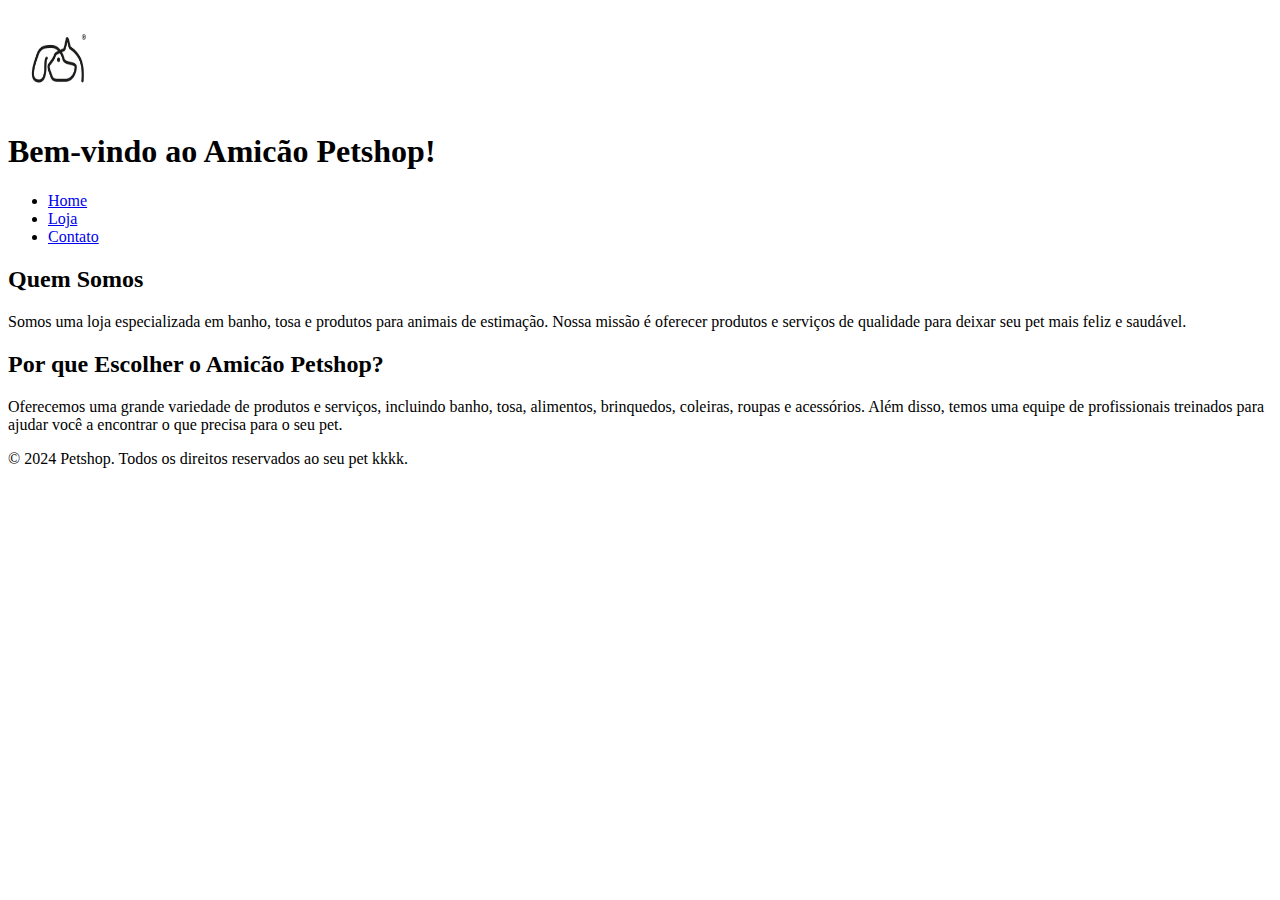
==== index.html @ 8467f768 "petshop" ====
<!DOCTYPE html>
<html lang="pt-BR">
<head>
    <meta charset="UTF-8">
    <meta name="viewport" content="width=device-width, initial-scale=1.0">
    <title>Amicão Petshop - Home</title>
    <!-- 

        Esse é um exercício em HTML. 
        Nesta página, você deve criar um cabeçalho, um conteúdo principal e um rodapé.
        O cabeçalho deve conter um título e um menu de navegação com três links: Home, Loja e Contato.
        O conteúdo principal deve conter duas seções com títulos e parágrafos.
        O rodapé deve conter um parágrafo com o texto "© 2024 Petshop. Todos os direitos reservados.".
        Adicione uma tabela com fotos de animais e seus nomes.

    -->
</head>
<body>
    <!-- Cabeçalho -->
    <header>
        <img src="logo.jpg" width="100" height="100">
        <h1>Bem-vindo ao Amicão Petshop!</h1>
        <nav>
            <ul>
                <li><a href="index.html">Home</a></li>
                <li><a href="loja.html">Loja</a></li>
                <li><a href="contato.html">Contato</a></li>
            </ul>
        </nav>
    </header>

    <!-- Conteúdo principal -->
    <main>
        <section>
            <h2>Quem Somos</h2>
            <p>Somos uma loja especializada em banho, tosa e produtos para animais de estimação. Nossa missão é oferecer produtos e serviços de qualidade para deixar seu pet mais feliz e saudável.</p>
        </section>
        <section>
            <h2>Por que Escolher o Amicão Petshop?</h2>
            <p>Oferecemos uma grande variedade de produtos e serviços, incluindo banho, tosa, alimentos, brinquedos, coleiras, roupas e acessórios. Além disso, temos uma equipe de profissionais treinados para ajudar você a encontrar o que precisa para o seu pet.</p>
        </section>
    </main>

    <!-- Rodapé -->
    <footer>
        <p>© 2024 Petshop. Todos os direitos reservados ao seu pet kkkk.</p>
    </footer>
</body>
</html>
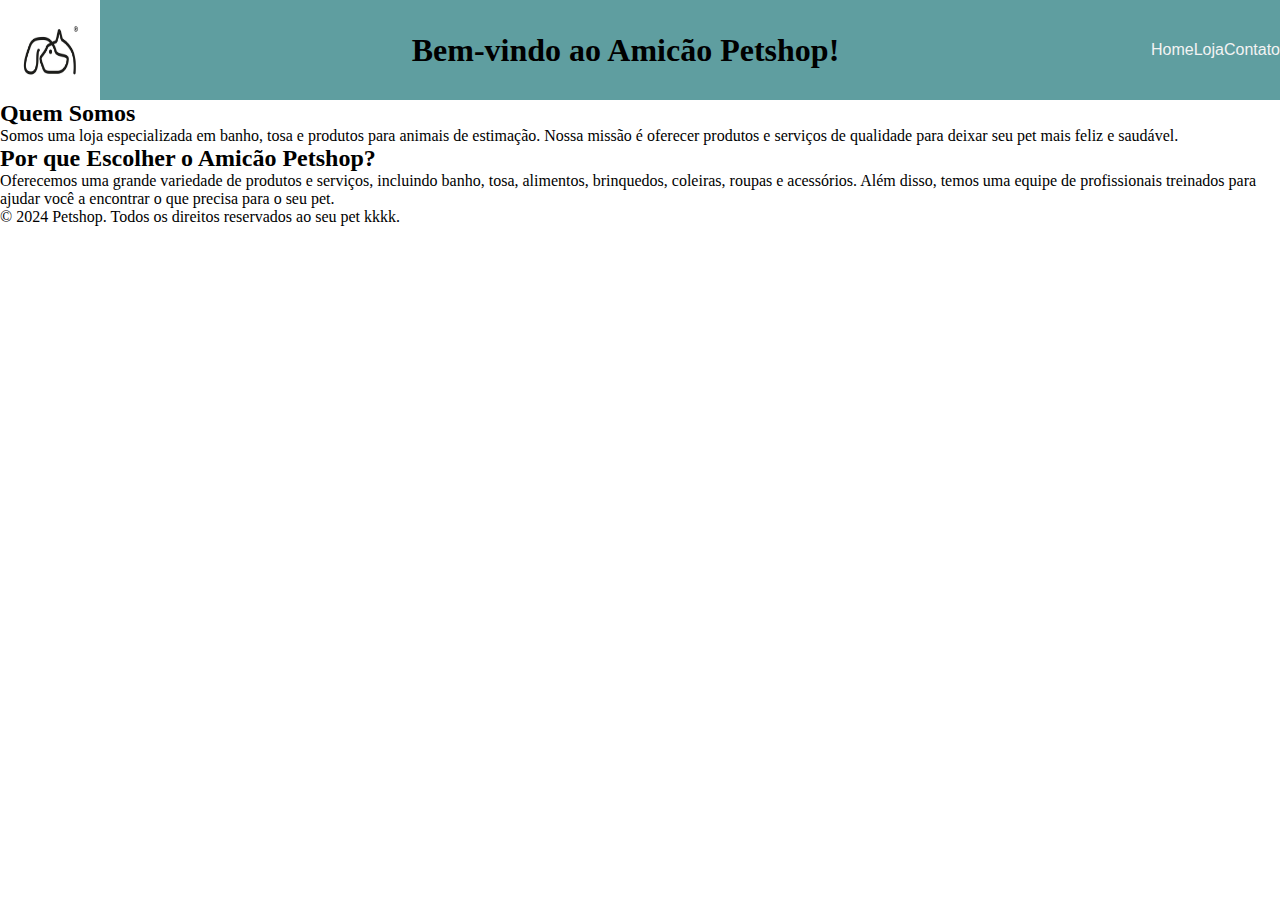
==== commit 448241a6: "home 60%" ====
--- a/index.html
+++ b/index.html
@@ -4,21 +4,12 @@
     <meta charset="UTF-8">
     <meta name="viewport" content="width=device-width, initial-scale=1.0">
     <title>Amicão Petshop - Home</title>
-    <!-- 
-
-        Esse é um exercício em HTML. 
-        Nesta página, você deve criar um cabeçalho, um conteúdo principal e um rodapé.
-        O cabeçalho deve conter um título e um menu de navegação com três links: Home, Loja e Contato.
-        O conteúdo principal deve conter duas seções com títulos e parágrafos.
-        O rodapé deve conter um parágrafo com o texto "© 2024 Petshop. Todos os direitos reservados.".
-        Adicione uma tabela com fotos de animais e seus nomes.
-
-    -->
+    <link rel="stylesheet" href="CSS/Style.css">
 </head>
 <body>
     <!-- Cabeçalho -->
     <header>
-        <img src="logo.jpg" width="100" height="100">
+        <img src="img/logo.jpg" width="100" height="100">
         <h1>Bem-vindo ao Amicão Petshop!</h1>
         <nav>
             <ul>
--- a/CSS/Style.css
+++ b/CSS/Style.css
@@ -0,0 +1,52 @@
+*{
+     margin: 0;
+     padding: 0;
+     box-sizing: 0;
+    }
+
+    header{
+        display: flex;
+        background-color: cadetblue;
+        justify-content: space-between;
+        align-items: center;
+        
+    }
+
+    .loja{
+        border: 1px solid black;
+    }
+
+    a {
+        font-family:'Lucida Sans', 'Lucida Sans Regular', 'Lucida Grande', 'Lucida Sans Unicode', Geneva, Verdana, sans-serif;
+        color: #f3f3f3;
+        text-decoration: none;
+        text-decoration: underline none;
+    }
+
+    a:hover {
+        color:black;
+        background-color: white;
+        text-decoration: none;
+        font-size: 16px;
+        transition: all.5s;
+        border: 1px solid #f3f3f3;
+        justify-content: space-between;
+        align-items: center;
+
+
+    }
+
+    li { list-style: none;
+        display: flex;
+        flex-direction:row;
+        justify-content: space-between;
+        align-items: center;
+    }
+    
+    ul {
+        list-style: none;
+        display: flex;
+        flex-direction:row;
+        justify-content: space-between;
+        align-items: center;
+    }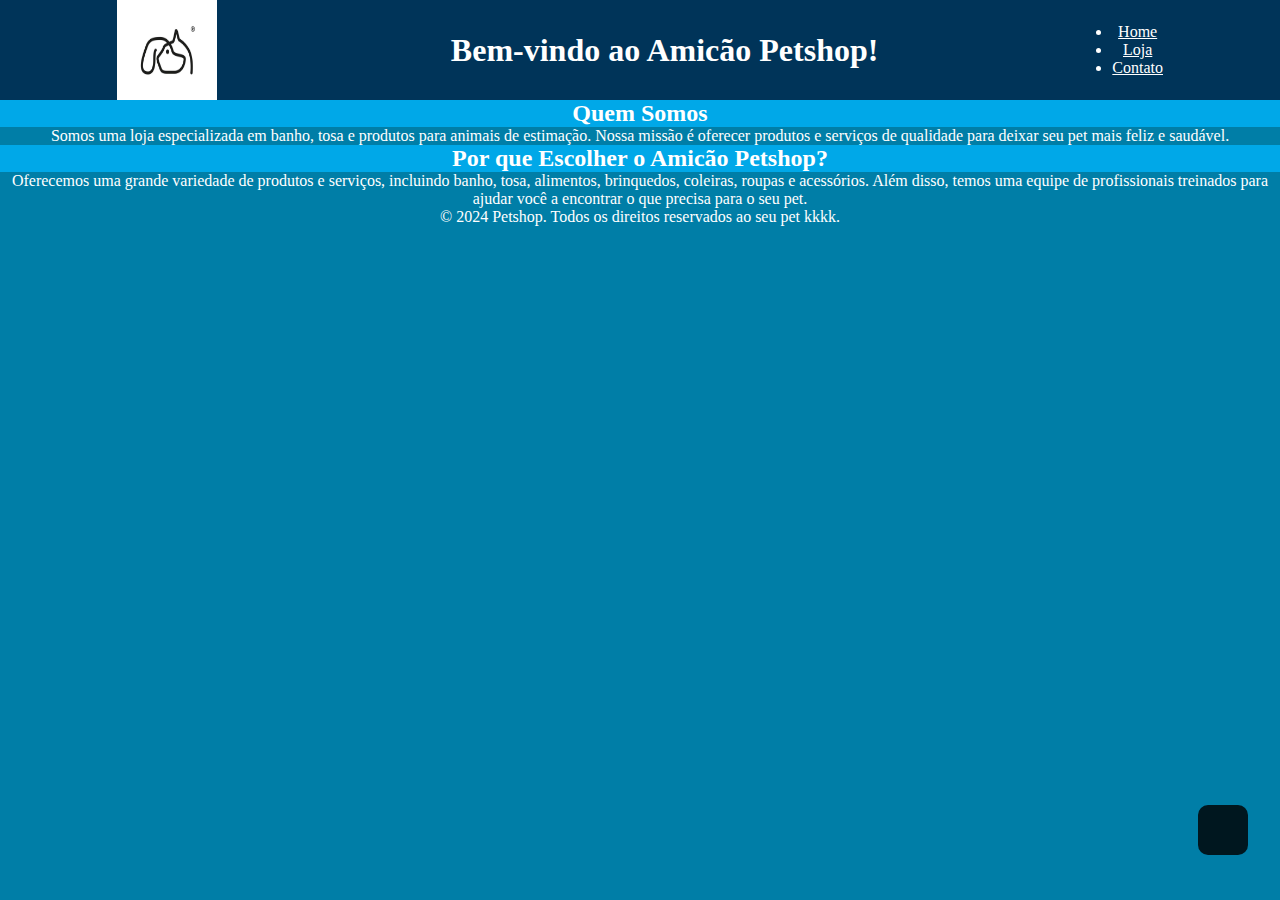
==== commit 3850a758: "Add files via upload" ====
--- a/index.html
+++ b/index.html
@@ -18,6 +18,9 @@
                 <li><a href="contato.html">Contato</a></li>
             </ul>
         </nav>
+        <div class="chatbot">
+        
+        </div>
     </header>
 
     <!-- Conteúdo principal -->
@@ -30,7 +33,11 @@
             <h2>Por que Escolher o Amicão Petshop?</h2>
             <p>Oferecemos uma grande variedade de produtos e serviços, incluindo banho, tosa, alimentos, brinquedos, coleiras, roupas e acessórios. Além disso, temos uma equipe de profissionais treinados para ajudar você a encontrar o que precisa para o seu pet.</p>
         </section>
+        <section>
+                
     </main>
+
+    
 
     <!-- Rodapé -->
     <footer>
--- a/CSS/Style.css
+++ b/CSS/Style.css
@@ -1,52 +1,50 @@
 *{
-     margin: 0;
-     padding: 0;
-     box-sizing: 0;
-    }
-
-    header{
-        display: flex;
-        background-color: cadetblue;
-        justify-content: space-between;
-        align-items: center;
-        
-    }
-
-    .loja{
-        border: 1px solid black;
-    }
-
-    a {
-        font-family:'Lucida Sans', 'Lucida Sans Regular', 'Lucida Grande', 'Lucida Sans Unicode', Geneva, Verdana, sans-serif;
-        color: #f3f3f3;
-        text-decoration: none;
-        text-decoration: underline none;
-    }
-
-    a:hover {
-        color:black;
-        background-color: white;
-        text-decoration: none;
-        font-size: 16px;
-        transition: all.5s;
-        border: 1px solid #f3f3f3;
-        justify-content: space-between;
-        align-items: center;
+    margin: auto;
+    padding: 0;
+    box-sizing: border-box;
+    color: white;
+    text-align: center; 
 
 
-    }
+}
 
-    li { list-style: none;
-        display: flex;
-        flex-direction:row;
-        justify-content: space-between;
-        align-items: center;
-    }
+header{
+    display: flex;
+    justify-content: space-between;
+    text-align: center; 
+    background: #003459; 
+    color: white;
+    margin
+}
+
+body{
+    background: #007EA7;
     
-    ul {
-        list-style: none;
-        display: flex;
-        flex-direction:row;
-        justify-content: space-between;
-        align-items: center;
-    }+}
+
+h2{
+    background: #00A8E8;
+
+}
+.chatbot{
+    background: #00171F;
+    width: 50px;
+    height: 50px;
+    position: fixed;
+    top: ;
+    right: 2em ;
+    bottom: 5%;
+    left: ;
+    cursor: pointer;
+    transition: all 1s;
+    border-radius: 20%;
+    box-shadow: #00171F;    
+
+}
+
+.chatbot: hover{
+    background: black;
+    border-radius: 1px 1px 10px;
+}
+
+/*  */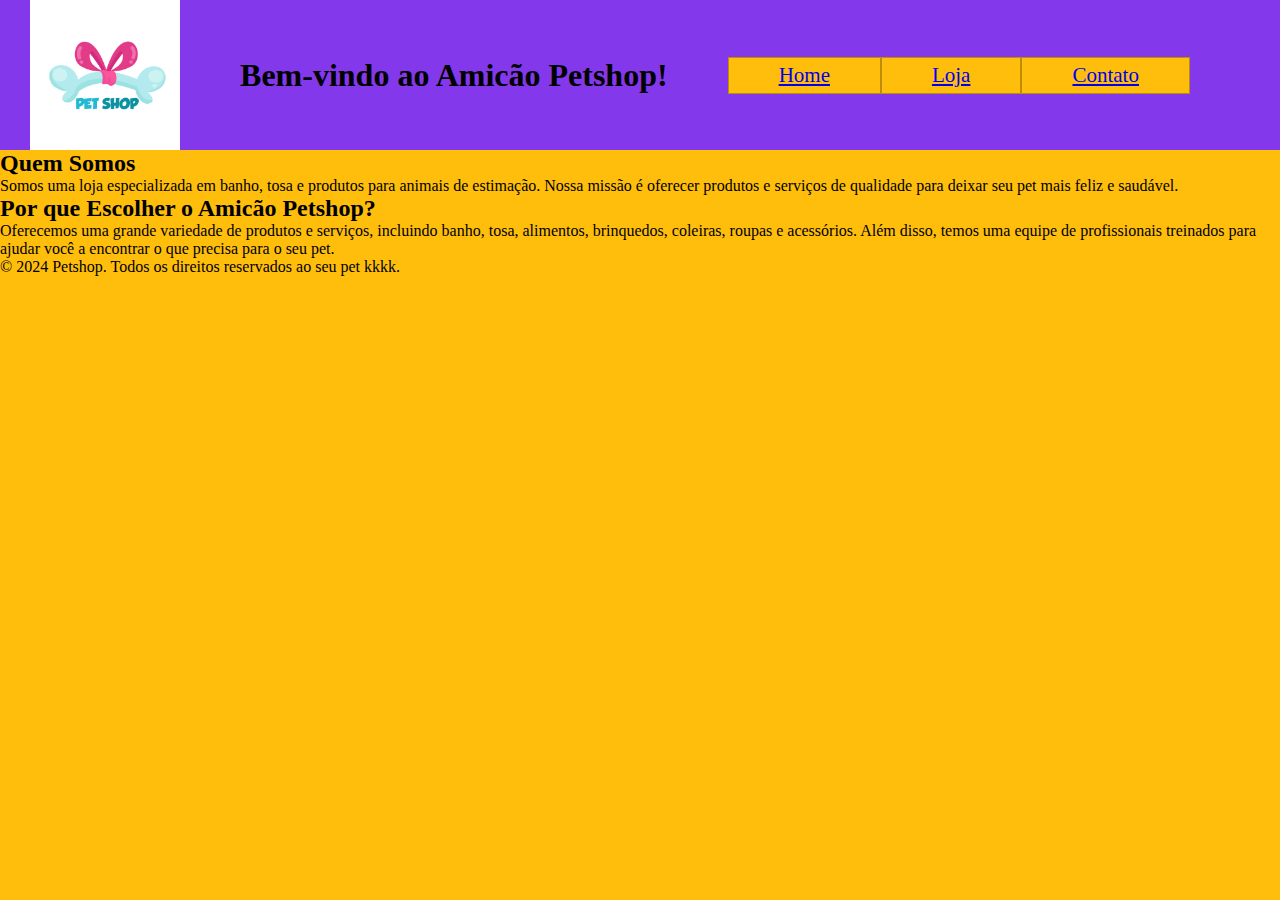
==== commit c10cc638: "Add files via upload" ====
--- a/index.html
+++ b/index.html
@@ -9,7 +9,7 @@
 <body>
     <!-- Cabeçalho -->
     <header>
-        <img src="img/logo.jpg" width="100" height="100">
+        <img src="/img/logo.jpg" width="150" height="150">
         <h1>Bem-vindo ao Amicão Petshop!</h1>
         <nav>
             <ul>
--- a/CSS/Style.css
+++ b/CSS/Style.css
@@ -2,49 +2,28 @@
     margin: auto;
     padding: 0;
     box-sizing: border-box;
-    color: white;
-    text-align: center; 
-
-
 }
 
 header{
     display: flex;
-    justify-content: space-between;
-    text-align: center; 
-    background: #003459; 
-    color: white;
-    margin
+    justify-content: space-between; 
+    background-color: #8338ec;
+}
+
+li{ 
+    list-style:none;
+    border:1px solid #be8c00;
+    background-color: #ffbe0b;
+    float:left; /* DEIXA A LISTA HORIZONTAL */
+    font-size: 21px;
+    text-decoration:none;
+    padding: 5px 50px;
+    display:block;    
 }
 
 body{
-    background: #007EA7;
-    
+    background-color:#ffbe0b;
 }
 
-h2{
-    background: #00A8E8;
 
-}
-.chatbot{
-    background: #00171F;
-    width: 50px;
-    height: 50px;
-    position: fixed;
-    top: ;
-    right: 2em ;
-    bottom: 5%;
-    left: ;
-    cursor: pointer;
-    transition: all 1s;
-    border-radius: 20%;
-    box-shadow: #00171F;    
 
-}
-
-.chatbot: hover{
-    background: black;
-    border-radius: 1px 1px 10px;
-}
-
-/*  */